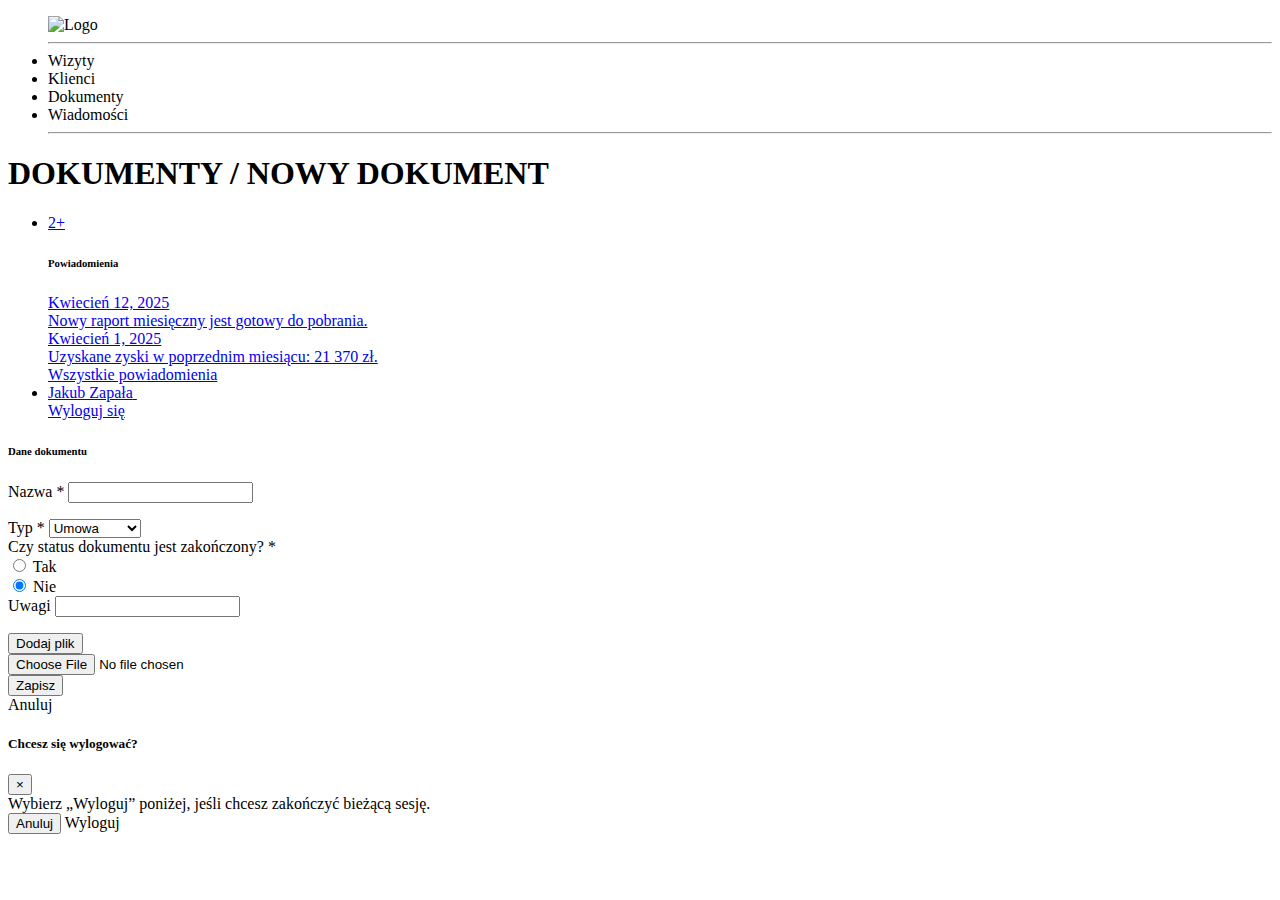
==== src/main/resources/templates/dokumenty/dodaj.html @ 34e88b54 "Implementacja modułu dokumentów z obsługą operacji CRUD" ====
<!DOCTYPE html>
<html lang="pl" xmlns:th="http://www.thymeleaf.org">
<head>
    <meta charset="utf-8">
    <meta http-equiv="X-UA-Compatible" content="IE=edge">
    <meta name="viewport" content="width=device-width, initial-scale=1, shrink-to-fit=no">
    <meta name="description" content="">
    <meta name="author" content="">

    <title>Dokumenty</title>

    <link th:href="@{/vendor/fontawesome-free/css/all.min.css}" rel="stylesheet" type="text/css">
    <link href="https://fonts.googleapis.com/css2?family=Manrope:wght@200..800&amp;family=Poppins:ital,wght@0,100;0,200;0,300;0,400;0,500;0,600;0,700;0,800;0,900;1,100;1,200;1,300;1,400;1,500;1,600;1,700;1,800;1,900&amp;display=swap"
          rel="stylesheet">

    <!-- CSS -->
    <link th:href="@{/css/style.css}" rel="stylesheet">
    <link th:href="@{/vendor/datatables/dataTables.bootstrap4.min.css}" rel="stylesheet">
</head>

<body id="page-top">
<!-- Page Wrapper -->
<div id="wrapper">

    <!-- Sidebar -->
    <ul class="navbar-nav bg-gradient-primary sidebar sidebar-dark accordion" id="accordionSidebar">

        <!-- Sidebar - Logo -->
        <a class="d-flex align-items-center justify-content-center" th:href="@{/index}">
            <img class="img-logo" th:src="@{/img/system-call-center.png}" alt="Logo">
        </a>

        <!-- Divider -->
        <hr class="sidebar-divider my-0">

        <!-- Nav Item - Wizyty -->
        <li class="nav-item">
            <a class="nav-link" th:href="@{/wizyty}">
                <i class="fas fa-fw fa-calendar-week"></i>
                <span class="ml-1">Wizyty</span>
            </a>
        </li>

        <!-- Nav Item - Klienci -->
        <li class="nav-item">
            <a class="nav-link" th:href="@{/klienci}">
                <i class="fas fa-fw fa-users"></i>
                <span class="ml-1">Klienci</span>
            </a>
        </li>

        <!-- Nav Item - Dokumenty (aktywne) -->
        <li class="nav-item active">
            <a class="nav-link" th:href="@{/dokumenty}">
                <i class="fas fa-fw fa-file"></i>
                <span class="ml-1">Dokumenty</span>
            </a>
        </li>

        <!-- Nav Item - Chat/Wiadomości -->
        <li class="nav-item">
            <a class="nav-link" th:href="@{/chat}">
                <i class="fas fa-fw fa-inbox"></i>
                <span class="ml-1">Wiadomości</span>
            </a>
        </li>

        <!-- Divider -->
        <hr class="sidebar-divider d-none d-md-block">
    </ul>
    <!-- End of Sidebar -->

    <!-- Content Wrapper -->
    <div id="content-wrapper" class="d-flex flex-column">

        <!-- Main Content -->
        <div id="content">

            <!-- Topbar -->
            <nav class="navbar navbar-expand navbar-light topbar mb-4 mt-2 static-top">

                <!-- Page Heading -->
                <h1 class="h2 ml-3 mt-2 font-weight-bold">DOKUMENTY <span class="title">/</span> NOWY DOKUMENT</h1>

                <!-- Topbar Navbar -->
                <ul class="navbar-nav ml-auto">

                    <!-- Nav Item - Powiadomienia -->
                    <li class="nav-item dropdown no-arrow mx-1">
                        <a class="nav-link dropdown-toggle" href="#" id="alertsDropdown" role="button"
                           data-toggle="dropdown" aria-haspopup="true" aria-expanded="false">
                            <i class="fas fa-bell fa-fw text-gray-700"></i>
                            <!-- Counter - Powiadomienia -->
                            <span class="badge badge-danger badge-counter">2+</span>
                        </a>
                        <!-- Dropdown - Powiadomienia -->
                        <div class="dropdown-list dropdown-menu dropdown-menu-right shadow animated--grow-in"
                             aria-labelledby="alertsDropdown">
                            <h6 class="dropdown-header">
                                Powiadomienia
                            </h6>
                            <a class="dropdown-item d-flex align-items-center" href="#">
                                <div class="mr-3">
                                    <div class="icon-circle bg-primary">
                                        <i class="fas fa-file-alt text-white"></i>
                                    </div>
                                </div>
                                <div>
                                    <div class="small text-gray-500">Kwiecień 12, 2025</div>
                                    <span class="font-weight-bold">Nowy raport miesięczny jest gotowy do pobrania. </span>
                                </div>
                            </a>
                            <a class="dropdown-item d-flex align-items-center" href="#">
                                <div class="mr-3">
                                    <div class="icon-circle bg-success">
                                        <i class="fas fa-donate text-white"></i>
                                    </div>
                                </div>
                                <div>
                                    <div class="small text-gray-500">Kwiecień 1, 2025</div>
                                    Uzyskane zyski w poprzednim miesiącu: 21 370 zł.
                                </div>
                            </a>
                            <a class="dropdown-item text-center small text-gray-500" href="#">Wszystkie powiadomienia</a>
                        </div>
                    </li>

                    <!-- Nav Item - Użytkownik -->
                    <li class="nav-item dropdown no-arrow">
                        <a class="nav-link dropdown-toggle" href="#" id="userDropdown" role="button"
                           data-toggle="dropdown" aria-haspopup="true" aria-expanded="false">
                            <span class="ml-1 d-none d-lg-inline text-gray-700 figure-caption">Jakub Zapała</span>
                            <img class="img-profile rounded-circle" th:src="@{/img/undraw_profile.svg}">
                        </a>
                        <!-- Dropdown - Użytkownik -->
                        <div class="dropdown-menu dropdown-menu-right shadow animated--grow-in"
                             aria-labelledby="userDropdown">
                            <a class="dropdown-item" href="#" data-toggle="modal" data-target="#logoutModal">
                                <i class="fas fa-sign-out-alt fa-sm fa-fw mr-2 text-gray-400"></i>
                                Wyloguj się
                            </a>
                        </div>
                    </li>

                </ul>

            </nav>
            <!-- End of Topbar -->

            <!-- Begin Page Content -->
            <div class="container-fluid">
                <div class="card shadow mb-4">
                    <div class="card-header py-3 d-sm-flex align-items-center justify-content-between">
                        <h6 class="m-0 font-weight-bold">Dane dokumentu</h6>
                    </div>

                    <div class="card-body">
                        <form class="user"
                              method="post"
                              th:object="${dokumentDto}"
                              enctype="multipart/form-data">

                            <input type="hidden"
                                   th:name="${_csrf.parameterName}"
                                   th:value="${_csrf.token}" />
                            <input type="hidden"
                                   th:field="*{parentId}" />

                            <div class="row">
                                <!-- Left column -->
                                <div class="col-sm-6 ml-4">
                                    <div class="form-group row">
                                        <div class="col-sm-5 mb-2 mr-4">
                                            <label for="nazwaDokumentu">
                                                Nazwa <span class="text-danger">*</span>
                                            </label>
                                            <input type="text"
                                                   class="form-control form-control-user"
                                                   id="nazwaDokumentu"
                                                   th:field="*{nazwaDokumentu}" />
                                            <p th:if="${#fields.hasErrors('nazwaDokumentu')}"
                                               th:errorclass="text-danger"
                                               th:errors="*{nazwaDokumentu}">
                                            </p>
                                        </div>

                                        <div class="col-sm-4 mb-2 mr-4">
                                            <label for="typ">
                                                Typ <span class="text-danger">*</span>
                                            </label>
                                            <select class="form-control form-control-user form-select custom-select"
                                                    id="typ"
                                                    th:field="*{typ}">
                                                <option value="Umowa">Umowa</option>
                                                <option value="Faktura">Faktura</option>
                                                <option value="Formularz">Formularz</option>
                                                <option value="Raport">Raport</option>
                                                <option value="Reklamacja">Reklamacja</option>
                                                <option value="Inne">Inne</option>
                                            </select>
                                        </div>
                                    </div>

                                    <div class="form-group row">
                                        <div class="col-sm-12">
                                            <label class="form-label">
                                                Czy status dokumentu jest zakończony?
                                                <span class="text-danger">*</span>
                                            </label>
                                            <div class="d-flex">
                                                <div class="form-check me-4 mr-3">
                                                    <input class="form-check-input"
                                                           type="radio"
                                                           name="status"
                                                           id="zakonczony"
                                                           value="1" />
                                                    <label class="form-check-label"
                                                           for="zakonczony">
                                                        Tak
                                                    </label>
                                                </div>
                                                <div class="form-check mr-3">
                                                    <input class="form-check-input"
                                                           type="radio"
                                                           name="status"
                                                           id="niezakonczony"
                                                           value="0"
                                                           checked />
                                                    <label class="form-check-label"
                                                           for="niezakonczony">
                                                        Nie
                                                    </label>
                                                </div>
                                            </div>
                                        </div>
                                    </div>

                                    <div class="form-group row">
                                        <div class="col-sm-9 mb-2">
                                            <label for="uwagi">Uwagi</label>
                                            <input type="text"
                                                   class="form-control form-control-user comments"
                                                   id="uwagi"
                                                   th:field="*{uwagi}" />
                                            <p th:if="${#fields.hasErrors('uwagi')}"
                                               th:errorclass="text-danger"
                                               th:errors="*{uwagi}">
                                            </p>
                                        </div>
                                    </div>
                                </div>

                                <!-- Right column -->
                                <div class="col-sm-5 ml-5">
                                    <div class="card">
                                        <div class="card-body pt-1 pb-0">
                                            <button class="btn btn-primary btn-sm mb-3 pl-3 pr-3"
                                                    type="button"
                                                    data-toggle="collapse"
                                                    data-target="#collapseForm"
                                                    aria-expanded="false">
                                                <i class="fas fa-plus fa-sm text-white-50 mr-1"></i> Dodaj plik
                                            </button>

                                            <div class="collapse mb-3" id="collapseForm">
                                                <input type="file" name="file" class="form-control add-file mb-3" />
                                            </div>
                                        </div>
                                    </div>

                                    <div class="row mt-5"></div>
                                    <div class="row mt-5"></div>
                                    <div class="row mt-5">
                                        <div class="col-sm-4 mb-2 mb-sm-0 ml-3 mr-3">
                                        </div>
                                        <div class="col-sm-3 mb-2 mb-sm-0 mr-3">
                                            <button type="submit"
                                                    class="btn btn-primary btn-user btn-block">
                                                Zapisz
                                            </button>
                                        </div>
                                        <div class="col-sm-3 mr-4">
                                            <a th:href="@{/dokumenty}"
                                               class="btn btn-danger btn-user btn-block">
                                                Anuluj
                                            </a>
                                        </div>
                                    </div>
                                </div>
                            </div>
                        </form>
                    </div>
                </div>
            </div>
            <!-- End of Page Content -->

        </div>
        <!-- End of Main Content -->

    </div>
    <!-- End of Content Wrapper -->

</div>
<!-- End of Page Wrapper -->

<!-- Logout Modal-->
<div class="modal fade" id="logoutModal" tabindex="-1" role="dialog" aria-labelledby="exampleModalLabel"
     aria-hidden="true">
    <div class="modal-dialog" role="document">
        <div class="modal-content">
            <div class="modal-header">
                <h5 class="modal-title" id="exampleModalLabel">Chcesz się wylogować?</h5>
                <button class="close" type="button" data-dismiss="modal" aria-label="Close">
                    <span aria-hidden="true">×</span>
                </button>
            </div>
            <div class="modal-body">Wybierz „Wyloguj” poniżej, jeśli chcesz zakończyć bieżącą sesję.</div>
            <div class="modal-footer">
                <button class="btn btn-secondary" type="button" data-dismiss="modal">Anuluj</button>
                <a class="btn btn-primary" th:href="@{/login}">Wyloguj</a>
            </div>
        </div>
    </div>
</div>

<!-- JS -->
<script th:src="@{/vendor/jquery/jquery.min.js}"></script>
<script th:src="@{/vendor/bootstrap/js/bootstrap.bundle.min.js}"></script>
<script th:src="@{/vendor/datatables/jquery.dataTables.min.js}"></script>
<script th:src="@{/vendor/datatables/dataTables.bootstrap4.min.js}"></script>

</body>
</html>
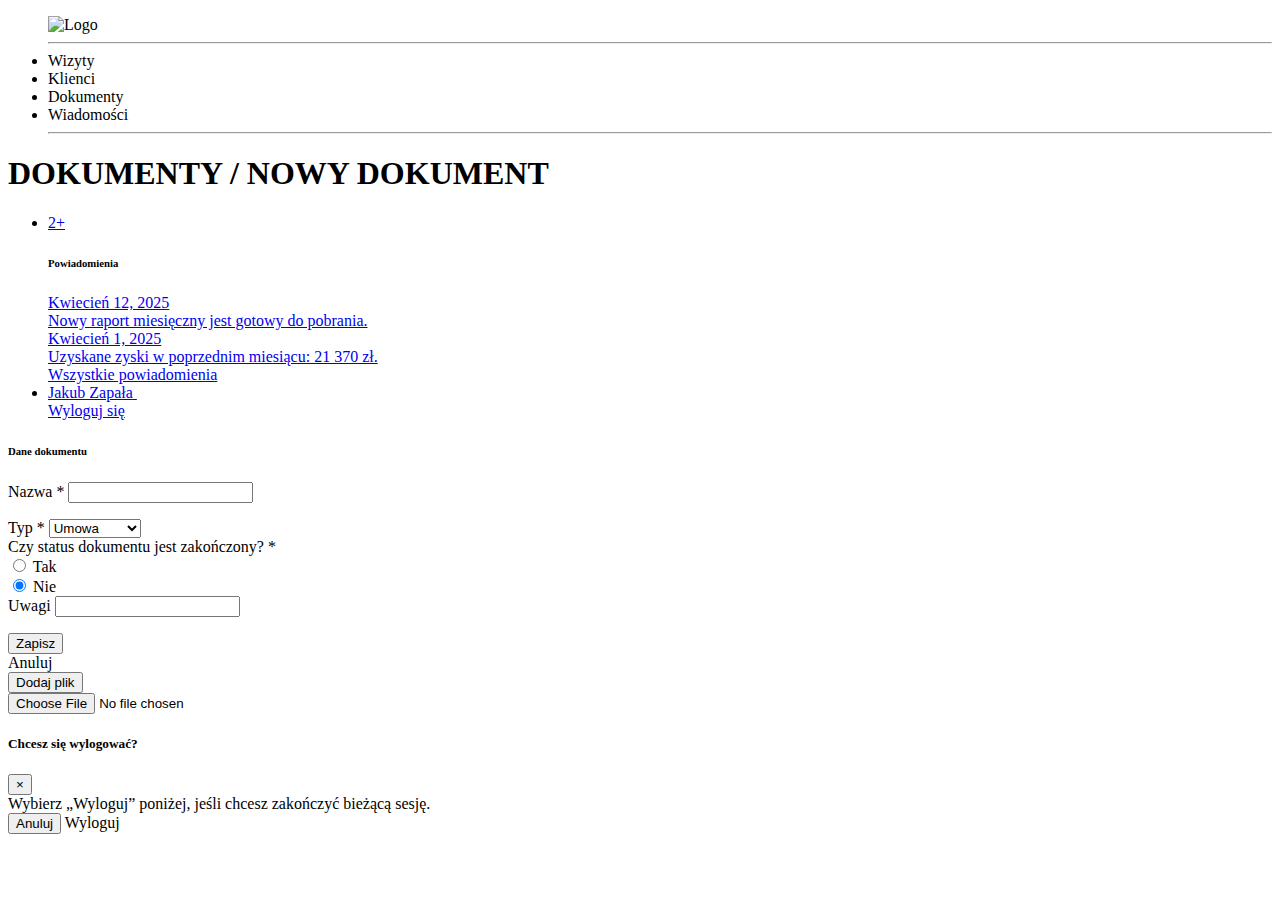
==== commit a0bf6af8: "Poprawa logiki dodawania plików w module dokumentów" ====
--- a/src/main/resources/templates/dokumenty/dodaj.html
+++ b/src/main/resources/templates/dokumenty/dodaj.html
@@ -153,44 +153,25 @@
                     <div class="card-header py-3 d-sm-flex align-items-center justify-content-between">
                         <h6 class="m-0 font-weight-bold">Dane dokumentu</h6>
                     </div>
-
                     <div class="card-body">
-                        <form class="user"
-                              method="post"
-                              th:object="${dokumentDto}"
-                              enctype="multipart/form-data">
-
-                            <input type="hidden"
-                                   th:name="${_csrf.parameterName}"
-                                   th:value="${_csrf.token}" />
-                            <input type="hidden"
-                                   th:field="*{parentId}" />
-
+                        <form class="user" method="post" th:object="${dokumentDto}" enctype="multipart/form-data">
                             <div class="row">
                                 <!-- Left column -->
                                 <div class="col-sm-6 ml-4">
+                                    <input type="hidden" th:name="${_csrf.parameterName}" th:value="${_csrf.token}" />
                                     <div class="form-group row">
                                         <div class="col-sm-5 mb-2 mr-4">
                                             <label for="nazwaDokumentu">
                                                 Nazwa <span class="text-danger">*</span>
                                             </label>
-                                            <input type="text"
-                                                   class="form-control form-control-user"
-                                                   id="nazwaDokumentu"
-                                                   th:field="*{nazwaDokumentu}" />
-                                            <p th:if="${#fields.hasErrors('nazwaDokumentu')}"
-                                               th:errorclass="text-danger"
-                                               th:errors="*{nazwaDokumentu}">
-                                            </p>
-                                        </div>
-
+                                            <input type="text" class="form-control form-control-user" id="nazwaDokumentu" th:field="*{nazwaDokumentu}" />
+                                            <p th:if="${#fields.hasErrors('nazwaDokumentu')}" th:errorclass="text-danger" th:errors="*{nazwaDokumentu}"></p>
+                                        </div>
                                         <div class="col-sm-4 mb-2 mr-4">
                                             <label for="typ">
                                                 Typ <span class="text-danger">*</span>
                                             </label>
-                                            <select class="form-control form-control-user form-select custom-select"
-                                                    id="typ"
-                                                    th:field="*{typ}">
+                                            <select class="form-control form-control-user form-select custom-select" id="typ" th:field="*{typ}">
                                                 <option value="Umowa">Umowa</option>
                                                 <option value="Faktura">Faktura</option>
                                                 <option value="Formularz">Formularz</option>
@@ -200,7 +181,6 @@
                                             </select>
                                         </div>
                                     </div>
-
                                     <div class="form-group row">
                                         <div class="col-sm-12">
                                             <label class="form-label">
@@ -209,81 +189,44 @@
                                             </label>
                                             <div class="d-flex">
                                                 <div class="form-check me-4 mr-3">
-                                                    <input class="form-check-input"
-                                                           type="radio"
-                                                           name="status"
-                                                           id="zakonczony"
-                                                           value="1" />
-                                                    <label class="form-check-label"
-                                                           for="zakonczony">
-                                                        Tak
-                                                    </label>
+                                                    <input class="form-check-input" type="radio" name="status" id="zakonczony" value="1" />
+                                                    <label class="form-check-label" for="zakonczony">Tak</label>
                                                 </div>
                                                 <div class="form-check mr-3">
-                                                    <input class="form-check-input"
-                                                           type="radio"
-                                                           name="status"
-                                                           id="niezakonczony"
-                                                           value="0"
-                                                           checked />
-                                                    <label class="form-check-label"
-                                                           for="niezakonczony">
-                                                        Nie
-                                                    </label>
+                                                    <input class="form-check-input" type="radio" name="status" id="niezakonczony" value="0" checked />
+                                                    <label class="form-check-label" for="niezakonczony">Nie</label>
                                                 </div>
                                             </div>
                                         </div>
                                     </div>
-
                                     <div class="form-group row">
                                         <div class="col-sm-9 mb-2">
                                             <label for="uwagi">Uwagi</label>
-                                            <input type="text"
-                                                   class="form-control form-control-user comments"
-                                                   id="uwagi"
-                                                   th:field="*{uwagi}" />
-                                            <p th:if="${#fields.hasErrors('uwagi')}"
-                                               th:errorclass="text-danger"
-                                               th:errors="*{uwagi}">
-                                            </p>
-                                        </div>
-                                    </div>
-                                </div>
-
+                                            <input type="text" class="form-control form-control-user comments" id="uwagi" th:field="*{uwagi}" />
+                                            <p th:if="${#fields.hasErrors('uwagi')}" th:errorclass="text-danger" th:errors="*{uwagi}"></p>
+                                        </div>
+                                    </div>
+                                    <div class="row mt-5">
+                                        <div class="col-sm-2 mb-2 mb-sm-0 mr-3">
+                                            <button type="submit" class="btn btn-primary btn-user btn-block">Zapisz</button>
+                                        </div>
+                                        <div class="col-sm-2 mr-4">
+                                            <a th:href="@{/dokumenty}" class="btn btn-danger btn-user btn-block">Anuluj</a>
+                                        </div>
+                                    </div>
+                                </div>
                                 <!-- Right column -->
-                                <div class="col-sm-5 ml-5">
+                                <div class="col-sm-5 ml-5 ml-sm-0">
                                     <div class="card">
-                                        <div class="card-body pt-1 pb-0">
-                                            <button class="btn btn-primary btn-sm mb-3 pl-3 pr-3"
-                                                    type="button"
-                                                    data-toggle="collapse"
-                                                    data-target="#collapseForm"
-                                                    aria-expanded="false">
+                                        <div class="card-body pt-1 pb-0 pl-sm-0 pl-xl-2 pr-xl-2">
+                                            <button class="btn btn-primary btn-sm mb-3 pl-3 pr-3" type="button"
+                                                    data-toggle="collapse" data-target="#collapseForm" aria-expanded="false">
                                                 <i class="fas fa-plus fa-sm text-white-50 mr-1"></i> Dodaj plik
                                             </button>
-
                                             <div class="collapse mb-3" id="collapseForm">
+                                                <input type="hidden" th:name="${_csrf.parameterName}" th:value="${_csrf.token}" />
                                                 <input type="file" name="file" class="form-control add-file mb-3" />
                                             </div>
-                                        </div>
-                                    </div>
-
-                                    <div class="row mt-5"></div>
-                                    <div class="row mt-5"></div>
-                                    <div class="row mt-5">
-                                        <div class="col-sm-4 mb-2 mb-sm-0 ml-3 mr-3">
-                                        </div>
-                                        <div class="col-sm-3 mb-2 mb-sm-0 mr-3">
-                                            <button type="submit"
-                                                    class="btn btn-primary btn-user btn-block">
-                                                Zapisz
-                                            </button>
-                                        </div>
-                                        <div class="col-sm-3 mr-4">
-                                            <a th:href="@{/dokumenty}"
-                                               class="btn btn-danger btn-user btn-block">
-                                                Anuluj
-                                            </a>
                                         </div>
                                     </div>
                                 </div>
